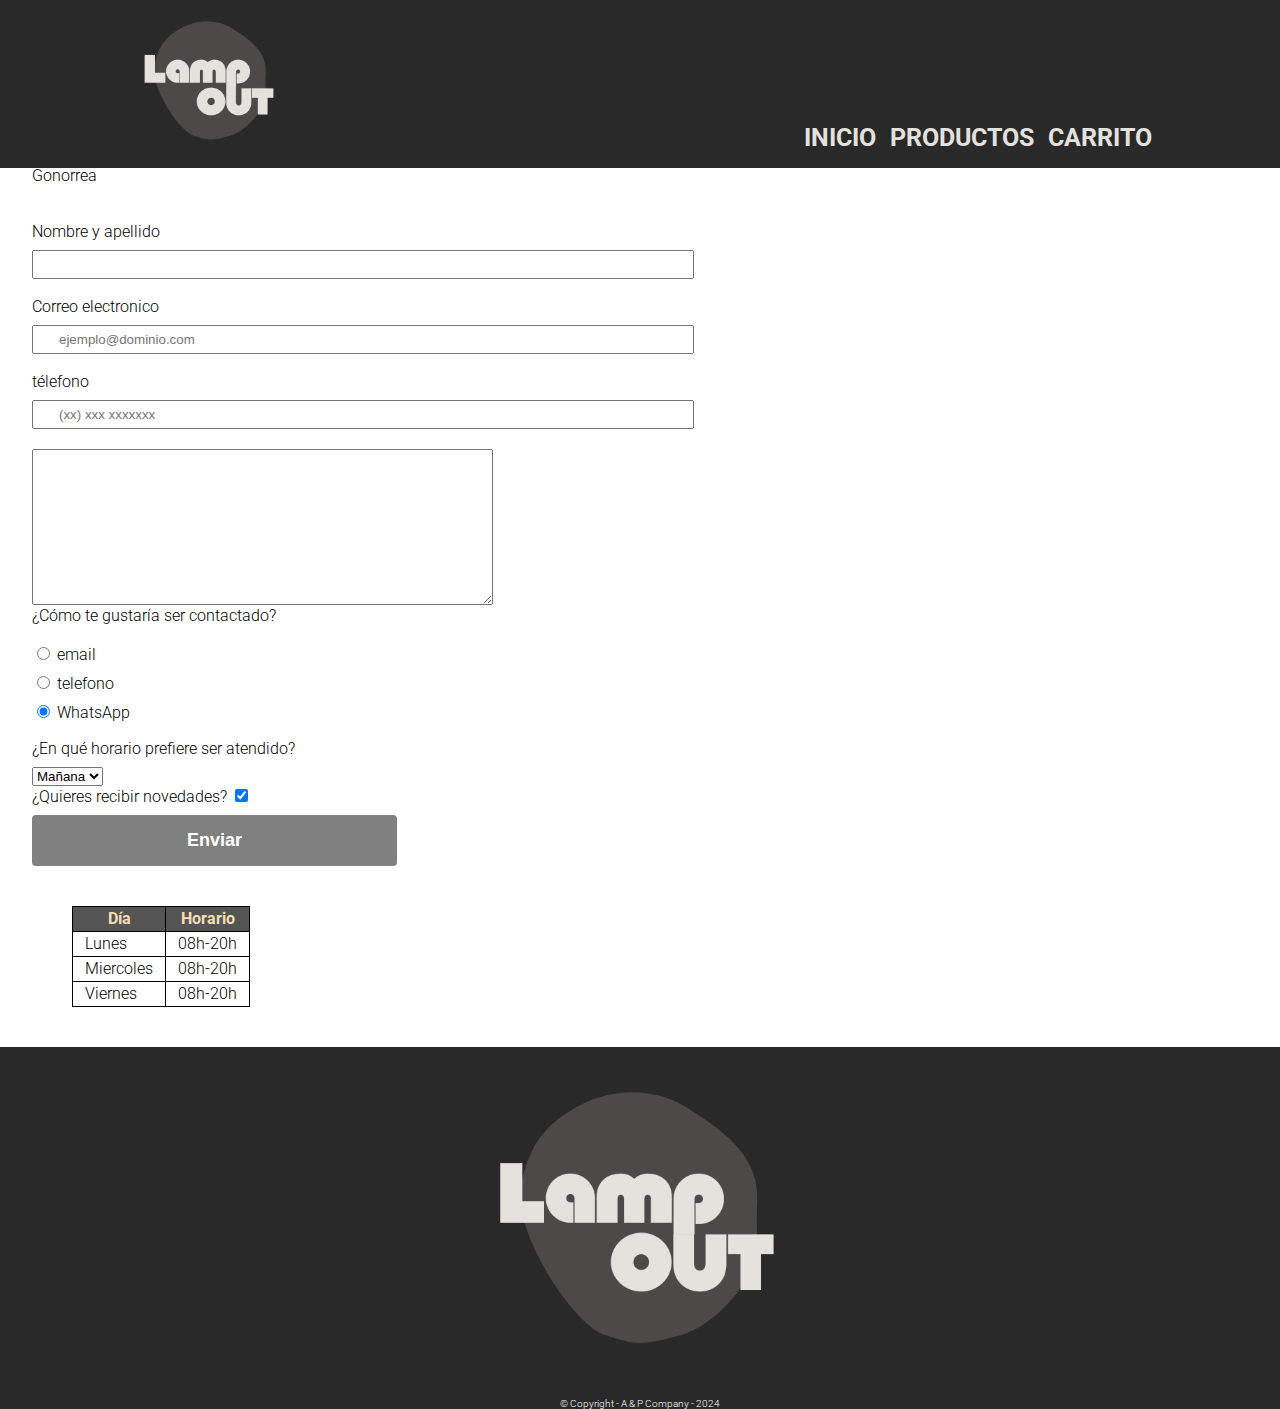
==== contacto.html @ 4027c7b9 "layout feo" ====
<!DOCTYPE html>
<html lang="es">

<head>
    <meta charset="UTF-8">
    <meta name="viewport" content="width=device-width, initial-scale=1.0">
    <title>carrito</title>
    <link rel="stylesheet" href="reset.css">
    <link rel="stylesheet" href="contacto.css">
    <link rel="preconnect" href="https://fonts.googleapis.com">
    <link rel="preconnect" href="https://fonts.gstatic.com" crossorigin>
    <link
        href="https://fonts.googleapis.com/css2?family=Roboto:ital,wght@0,100;0,300;0,400;0,500;0,700;0,900;1,100;1,300;1,400;1,500;1,700;1,900&display=swap"
        rel="stylesheet">
</head>

<body>
    <header>
        <section class="navbar">
            <h1>
                <img id="logo" src="img/Logo1.png" alt="Logo">
            </h1>
            <nav>
                <ul>
                    <li><a href="index.html">Inicio</a></li>
                    <li><a href="productos.html">Productos</a></a></li>
                    <li><a href="contacto.html">carrito</a></a></li>
                </ul>
        </section>
    </header>
    <main>

        <section class="carrito">
            <p>Gonorrea

            </p>

        </section>
        <form action="">
            <label for="nombreApellido">Nombre y apellido</label>
            <input type="text" id="nombreApellido" class="input-padre" required>

            <label for="email">Correo electronico</label>
            <input type="email" id="email" class="input-padre" required placeholder="ejemplo@dominio.com">

            <label for="telefono">télefono</label>
            <input type="tel" id="telefono" class="input-padre" required placeholder="(xx) xxx xxxxxxx">

            <textarea name="mensaje" id="mensaje" cols="55" rows="10" required></textarea>


            <fieldset>
                <legend id="preguntaContacto">¿Cómo te gustaría ser contactado?</legend>

                <label class="checkbx" for="r-email">
                    <input type="radio" name="contacto" id="r-email">
                    email
                </label>


                <label for="r-telefono">
                    <input type="radio" name="contacto" id="r-telefono">
                    telefono
                </label>


                <label for="r-wpp">
                    <input type="radio" name="contacto" id="r-wpp" checked>
                    WhatsApp
                </label>


            </fieldset>

            <fieldset>
                <section class="horaContacto">
                    <legend>¿En qué horario prefiere ser atendido?</legend>
                    <select name="horaContacto" id="">

                        <option value="">Mañana</option>
                        <option value="">Tarde</option>
                        <option value="">Noche</option>
                    </select>
                </section>
            </fieldset>


            <label for="novedades">¿Quieres recibir novedades?
                <input type="checkbox" name="" id="novedades" checked></label>


            <input type="submit" value="Enviar" class="enviar">
        </form>

        <table>
            <thead>
                <tr>
                    <th>Día</th>
                    <th>Horario</th>
                </tr>
            </thead>
            <tbody>
                <tr>
                    <td>Lunes</td>
                    <td>08h-20h</td>
                </tr>
                <tr>
                    <td>Miercoles</td>
                    <td>08h-20h</td>
                </tr>
                <tr>
                    <td>Viernes</td>
                    <td>08h-20h</td>
                </tr>
            </tbody>
        </table>

    </main>
    <footer>
        <img src="img/Logo1.png" alt="">
        <p>© Copyright - A & P Company - 2024</p>

    </footer>

</body>

</html>
---- contacto.css ----
body{
    font-family: "Roboto", sans-serif;
     font-weight: 300;
     font-style: normal;
   
}

footer {
    
    text-align: center;
    color: white;
    font-size: 10px;
    background-color: #292929;
    margin: 0 auto;

}
footer p{
    margin: 0 auto;
}

footer img {
    max-width: 350px;
    max-height: 350px;

}

main {
    width: 95%;
    margin: 0 auto;
}

form {
    margin: 40px 0;
}

form label,
form legend {
    display: block;
    margin: 0 0 10px;
}

.input-padre {
    display: block;
    margin: 0 0 20px;
    padding: 5px 25px;
    width: 50%;
}



.checkbx,
form legend {

    margin: 10px 0;

}

.enviar{

    width: 30%;
    padding: 15px 0px;
    font-size: 18px;
    font-weight: bold;
    color: white;
    background-color: gray;
    border: none;
    border-radius: 4px;
    transition: 0.5s all;
    cursor: pointer;

}
 
.enviar:hover{

background-color: crimson;
-webkit-box-shadow: 0px 5px 6px -3px rgba(0,0,0,0.75);
-moz-box-shadow: 0px 5px 6px -3px rgba(0,0,0,0.75);
box-shadow: 0px 5px 6px -3px rgba(0,0,0,0.75);
transform: scale(0.9);


}

table{

    margin: 40px 40px;

}

thead{
    background: #555555;
    color: wheat;
    font-weight: bold;
   
}

td, th{
border: 0.5px solid black;
padding: 4px 12px;

}

body {
    font-family: "Roboto", sans-serif;
    font-weight: 300;
    font-style: normal;


}



header {
    background-color: #292929;
    padding: 20px, 0px;
}

#logo {
    max-width: 165px;
    max-height: 165px;
}

.navbar {
    position: relative;
    width: 80%;
    margin: 0 auto;
    max-height: 200px;


}

nav {
    position: absolute;
    top: 125px;
    right: 0px;

}

nav li {

    display: inline;
    margin: 0 0 0 10px;

}

nav a {
    text-transform: uppercase;
    color: #e3e2de;
    font-weight: bold;
    font-size: 25px;
    text-decoration: none;


}

nav a:hover {
    color: #d4fe41;
}
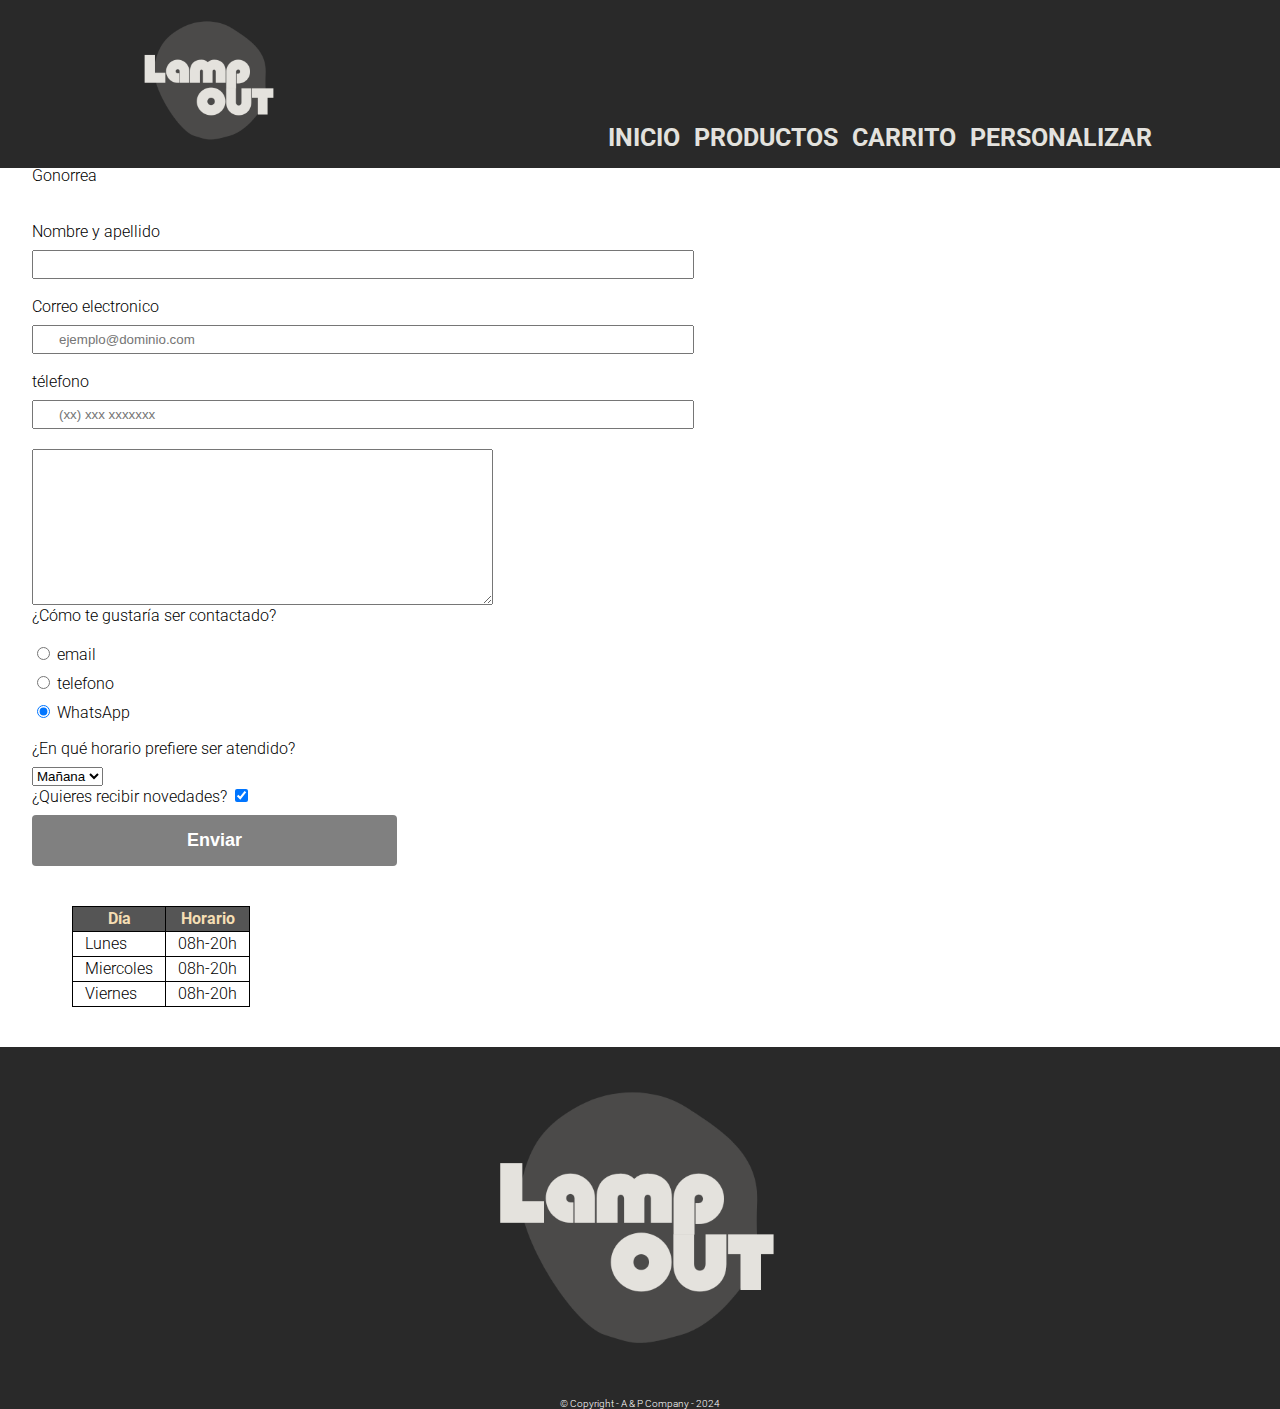
==== commit 2d26bf73: "Enlace a personalizar" ====
--- a/contacto.html
+++ b/contacto.html
@@ -25,6 +25,7 @@
                     <li><a href="index.html">Inicio</a></li>
                     <li><a href="productos.html">Productos</a></a></li>
                     <li><a href="contacto.html">carrito</a></a></li>
+                    <li><a href="lamparas.html">Personalizar</a></li>
                 </ul>
         </section>
     </header>
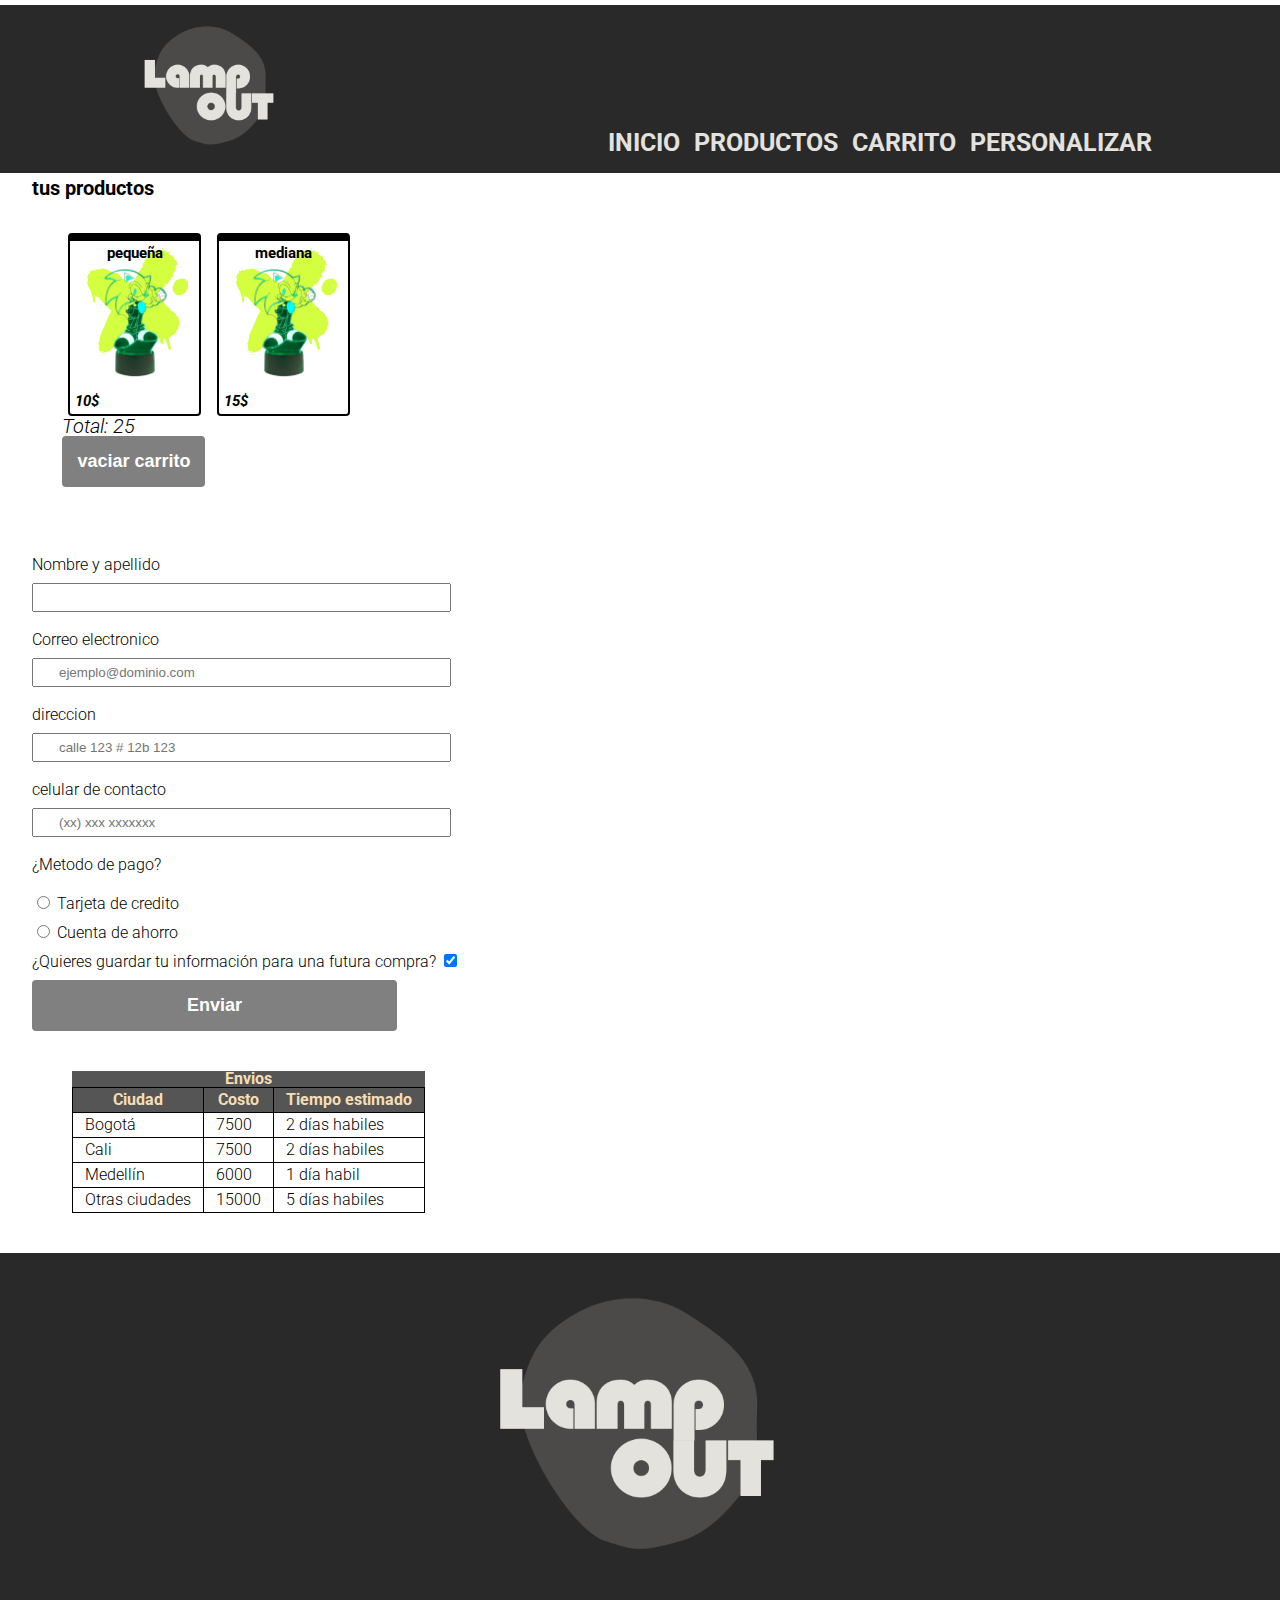
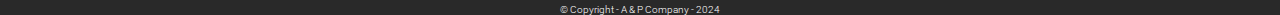
==== commit 21a66c37: "Layout completo farafafa" ====
--- a/contacto.html
+++ b/contacto.html
@@ -1,128 +1,145 @@
-<!DOCTYPE html>
-<html lang="es">
-
-<head>
-    <meta charset="UTF-8">
-    <meta name="viewport" content="width=device-width, initial-scale=1.0">
-    <title>carrito</title>
-    <link rel="stylesheet" href="reset.css">
-    <link rel="stylesheet" href="contacto.css">
-    <link rel="preconnect" href="https://fonts.googleapis.com">
-    <link rel="preconnect" href="https://fonts.gstatic.com" crossorigin>
-    <link
-        href="https://fonts.googleapis.com/css2?family=Roboto:ital,wght@0,100;0,300;0,400;0,500;0,700;0,900;1,100;1,300;1,400;1,500;1,700;1,900&display=swap"
-        rel="stylesheet">
-</head>
-
-<body>
-    <header>
-        <section class="navbar">
-            <h1>
-                <img id="logo" src="img/Logo1.png" alt="Logo">
-            </h1>
-            <nav>
-                <ul>
-                    <li><a href="index.html">Inicio</a></li>
-                    <li><a href="productos.html">Productos</a></a></li>
-                    <li><a href="contacto.html">carrito</a></a></li>
-                    <li><a href="lamparas.html">Personalizar</a></li>
-                </ul>
-        </section>
-    </header>
-    <main>
-
-        <section class="carrito">
-            <p>Gonorrea
-
-            </p>
-
-        </section>
-        <form action="">
-            <label for="nombreApellido">Nombre y apellido</label>
-            <input type="text" id="nombreApellido" class="input-padre" required>
-
-            <label for="email">Correo electronico</label>
-            <input type="email" id="email" class="input-padre" required placeholder="ejemplo@dominio.com">
-
-            <label for="telefono">télefono</label>
-            <input type="tel" id="telefono" class="input-padre" required placeholder="(xx) xxx xxxxxxx">
-
-            <textarea name="mensaje" id="mensaje" cols="55" rows="10" required></textarea>
-
-
-            <fieldset>
-                <legend id="preguntaContacto">¿Cómo te gustaría ser contactado?</legend>
-
-                <label class="checkbx" for="r-email">
-                    <input type="radio" name="contacto" id="r-email">
-                    email
-                </label>
-
-
-                <label for="r-telefono">
-                    <input type="radio" name="contacto" id="r-telefono">
-                    telefono
-                </label>
-
-
-                <label for="r-wpp">
-                    <input type="radio" name="contacto" id="r-wpp" checked>
-                    WhatsApp
-                </label>
-
-
-            </fieldset>
-
-            <fieldset>
-                <section class="horaContacto">
-                    <legend>¿En qué horario prefiere ser atendido?</legend>
-                    <select name="horaContacto" id="">
-
-                        <option value="">Mañana</option>
-                        <option value="">Tarde</option>
-                        <option value="">Noche</option>
-                    </select>
-                </section>
-            </fieldset>
-
-
-            <label for="novedades">¿Quieres recibir novedades?
-                <input type="checkbox" name="" id="novedades" checked></label>
-
-
-            <input type="submit" value="Enviar" class="enviar">
-        </form>
-
-        <table>
-            <thead>
-                <tr>
-                    <th>Día</th>
-                    <th>Horario</th>
-                </tr>
-            </thead>
-            <tbody>
-                <tr>
-                    <td>Lunes</td>
-                    <td>08h-20h</td>
-                </tr>
-                <tr>
-                    <td>Miercoles</td>
-                    <td>08h-20h</td>
-                </tr>
-                <tr>
-                    <td>Viernes</td>
-                    <td>08h-20h</td>
-                </tr>
-            </tbody>
-        </table>
-
-    </main>
-    <footer>
-        <img src="img/Logo1.png" alt="">
-        <p>© Copyright - A & P Company - 2024</p>
-
-    </footer>
-
-</body>
-
+<!DOCTYPE html>
+<html lang="es">
+
+<head>
+    <meta charset="UTF-8">
+    <meta name="viewport" content="width=device-width, initial-scale=1.0">
+    <title>carrito</title>
+    <link rel="stylesheet" href="reset.css">
+    <link rel="stylesheet" href="contacto.css">
+    <link rel="preconnect" href="https://fonts.googleapis.com">
+    <link rel="preconnect" href="https://fonts.gstatic.com" crossorigin>
+    <link
+        href="https://fonts.googleapis.com/css2?family=Roboto:ital,wght@0,100;0,300;0,400;0,500;0,700;0,900;1,100;1,300;1,400;1,500;1,700;1,900&display=swap"
+        rel="stylesheet">
+</head>
+
+<body>
+    <header>
+        <section class="navbar">
+            <h1>
+                <img id="logo" src="img/Logo1.png" alt="Logo">
+            </h1>
+            <nav>
+                <ul>
+                    <li><a href="index.html">Inicio</a></li>
+                    <li><a href="productos.html">Productos</a></a></li>
+                    <li><a href="contacto.html">carrito</a></a></li>
+                    <li><a href="lamparas.html">Personalizar</a></li>
+                </ul>
+        </section>
+    </header>
+    <main>
+
+        <section class="carrito">
+            <h1>
+                tus productos
+            </h1>
+            <ul class="catalogo">
+              
+                <li>
+                    <h2>pequeña</h2>
+                   <img src="img/LLD4.png" alt="">
+                    <p class="detalles">
+                    <p class="valor">10$</p>
+                    </p>
+                </li>
+                <li>
+                    <h2>mediana</h2>
+                   <img src="img/LLD4.png" alt="">
+                    <p class="detalles">
+                    <p class="valor">15$</p>
+                    </p>
+                </li>
+                <p>Total: 25</p>
+                <input type="submit" value="vaciar carrito" class="clean">
+                
+            </ul>
+
+
+            <form action="">
+                <label for="nombreApellido">Nombre y apellido</label>
+                <input type="text" id="nombreApellido" class="input-padre" required>
+
+                <label for="email">Correo electronico</label>
+                <input type="email" id="email" class="input-padre" required placeholder="ejemplo@dominio.com">
+
+                <label for="telefono">direccion</label>
+                <input type="tel" id="telefono" class="input-padre" required placeholder="calle 123 # 12b 123">
+                <label for="telefono">celular de contacto</label>
+                <input type="tel" id="telefono" class="input-padre" required placeholder="(xx) xxx xxxxxxx">
+
+
+
+
+                <fieldset>
+                    <legend id="preguntaContacto">¿Metodo de pago?</legend>
+
+                    <label class="checkbx" for="r-tarjetaCredito">
+                        <input type="radio" name="contacto" id="r-email">
+                        Tarjeta de credito
+                    </label>
+
+
+                    <label for="r-telefono">
+                        <input type="radio" name="contacto" id="r-cuentaAhorro">
+                        Cuenta de ahorro
+                    </label>
+
+                </fieldset>
+
+               
+
+                <label for="novedades">¿Quieres guardar tu información para una futura compra?
+                    <input type="checkbox" name="" id="novedades" checked></label>
+
+
+                <input type="submit" value="Enviar" class="enviar">
+            </form>
+
+        </section>
+
+
+        <table>
+            <caption>Envios</caption>
+            <thead>
+                <tr>
+                    <th>Ciudad</th>
+                    <th>Costo</th>
+                    <th>Tiempo estimado</th>
+                </tr>
+            </thead>
+            <tbody>
+                <tr>
+                    <td>Bogotá</td>
+                    <td>7500</td>
+                    <td>2 días habiles</td>
+                </tr>
+                <tr>
+                    <td>Cali</td>
+                    <td>7500</td>
+                    <td>2 días habiles</td>
+                </tr>
+                <tr>
+                    <td>Medellín</td>
+                    <td>6000</td>
+                    <td>1 día habil</td>
+                </tr>
+                <tr>
+                    <td>Otras ciudades</td>
+                    <td>15000</td>
+                    <td>5 días habiles</td>
+                </tr>
+            </tbody>
+        </table>
+
+    </main>
+    <footer>
+        <img src="img/Logo1.png" alt="">
+        <p>© Copyright - A & P Company - 2024</p>
+
+    </footer>
+
+</body>
+
 </html>--- a/contacto.css
+++ b/contacto.css
@@ -1,160 +1,281 @@
-body{
-    font-family: "Roboto", sans-serif;
-     font-weight: 300;
-     font-style: normal;
-   
-}
-
-footer {
-    
-    text-align: center;
-    color: white;
-    font-size: 10px;
-    background-color: #292929;
-    margin: 0 auto;
-
-}
-footer p{
-    margin: 0 auto;
-}
-
-footer img {
-    max-width: 350px;
-    max-height: 350px;
-
-}
-
-main {
-    width: 95%;
-    margin: 0 auto;
-}
-
-form {
-    margin: 40px 0;
-}
-
-form label,
-form legend {
-    display: block;
-    margin: 0 0 10px;
-}
-
-.input-padre {
-    display: block;
-    margin: 0 0 20px;
-    padding: 5px 25px;
-    width: 50%;
-}
-
-
-
-.checkbx,
-form legend {
-
-    margin: 10px 0;
-
-}
-
-.enviar{
-
-    width: 30%;
-    padding: 15px 0px;
-    font-size: 18px;
-    font-weight: bold;
-    color: white;
-    background-color: gray;
-    border: none;
-    border-radius: 4px;
-    transition: 0.5s all;
-    cursor: pointer;
-
-}
- 
-.enviar:hover{
-
-background-color: crimson;
--webkit-box-shadow: 0px 5px 6px -3px rgba(0,0,0,0.75);
--moz-box-shadow: 0px 5px 6px -3px rgba(0,0,0,0.75);
-box-shadow: 0px 5px 6px -3px rgba(0,0,0,0.75);
-transform: scale(0.9);
-
-
-}
-
-table{
-
-    margin: 40px 40px;
-
-}
-
-thead{
-    background: #555555;
-    color: wheat;
-    font-weight: bold;
-   
-}
-
-td, th{
-border: 0.5px solid black;
-padding: 4px 12px;
-
-}
-
-body {
-    font-family: "Roboto", sans-serif;
-    font-weight: 300;
-    font-style: normal;
-
-
-}
-
-
-
-header {
-    background-color: #292929;
-    padding: 20px, 0px;
-}
-
-#logo {
-    max-width: 165px;
-    max-height: 165px;
-}
-
-.navbar {
-    position: relative;
-    width: 80%;
-    margin: 0 auto;
-    max-height: 200px;
-
-
-}
-
-nav {
-    position: absolute;
-    top: 125px;
-    right: 0px;
-
-}
-
-nav li {
-
-    display: inline;
-    margin: 0 0 0 10px;
-
-}
-
-nav a {
-    text-transform: uppercase;
-    color: #e3e2de;
-    font-weight: bold;
-    font-size: 25px;
-    text-decoration: none;
-
-
-}
-
-nav a:hover {
-    color: #d4fe41;
-}
-
-
+body{
+    font-family: "Roboto", sans-serif;
+     font-weight: 300;
+     font-style: normal;
+   
+}
+
+footer {
+    
+    text-align: center;
+    color: white;
+    font-size: 10px;
+    background-color: #292929;
+    margin: 0 auto;
+
+}
+footer p{
+    margin: 0 auto;
+}
+
+footer img {
+    max-width: 350px;
+    max-height: 350px;
+
+}
+
+main {
+    width: 95%;
+    margin: 0 auto;
+}
+
+.catalogo {
+    width: 95%;
+    margin: 0 auto;
+    padding: 30px;
+
+}
+
+.catalogo li {
+    background-image: url("img/prodBG.png");
+    background-size: contain;
+    background-repeat: no-repeat;
+    display: inline-block;
+    text-align: center;
+    vertical-align: top;
+    margin: 0 .5%;
+    padding: 5px 5px;
+    box-sizing: border-box;
+    border-color: black;
+    border-width: 2px;
+    border-top-width: 8px;
+    border-style: solid;
+    border-radius: 4px;
+    transition: 0.5s all;
+}
+
+ h1{
+    font-size: 20px;
+    margin: 5px 5px 5px 0px;
+    font-weight: bold;
+}
+
+.catalogo p {
+    margin: 0 auto;
+}
+
+ul p{
+    display: flex;
+    justify-content: first baseline;
+    margin-bottom: 15px;
+    font-size: 20px;
+    font-style: italic;
+}
+
+.catalogo img {
+    max-height: 120px;
+}
+
+.catalogo li:hover {
+   
+    -webkit-box-shadow: 0px 10px 12px -6px rgba(0, 0, 0, 0.75);
+    -moz-box-shadow: 0px 10px 12px -6px rgba(0, 0, 0, 0.75);
+    box-shadow: 0px 10px 12px -6px rgba(0, 0, 0, 0.75);
+
+}
+.catalogo h2 {
+    font-size: 15px;
+    font-weight: bold;
+
+}
+
+.personalizar h2 {
+    margin-top: 10px;
+    text-align: center;
+    font-size: 25px;
+    font-weight: bold;
+
+}
+
+#catalogo h2 {
+    margin-top: 10px;
+    margin-bottom: 10px;
+    text-align: center;
+    font-size: 15px;
+    font-weight: bold;
+
+}
+
+
+
+.catalogo .valor {
+    font-size: 15px;
+    font-weight: bold;
+    font-style: italic;
+    margin-top: 10px;
+
+}
+
+.clean{display: flex;
+justify-content: flex-end;
+    width: auto;
+    padding: 15px 15px;
+    font-size: 18px;
+    font-weight: bold;
+    color: white;
+    background-color: gray;
+    border: none;
+    border-radius: 4px;
+    transition: 0.5s all;
+    cursor: pointer;
+
+}
+ 
+.clean:hover{
+
+background-color: crimson;
+-webkit-box-shadow: 0px 5px 6px -3px rgba(0,0,0,0.75);
+-moz-box-shadow: 0px 5px 6px -3px rgba(0,0,0,0.75);
+box-shadow: 0px 5px 6px -3px rgba(0,0,0,0.75);
+transform: scale(0.9);
+
+
+}
+
+form {
+    display: block;
+    justify-content: left;
+    margin: 40px 0;
+}
+
+form label,
+form legend {
+    display: block;
+    margin: 0 0 10px;
+}
+
+.input-padre {
+    display: block;
+    margin: 0 0 20px;
+    padding: 5px 25px;
+    width: 30%;
+}
+
+
+
+.checkbx,
+form legend {
+
+    margin: 10px 0;
+
+}
+
+.enviar{
+
+    width: 30%;
+    padding: 15px 0px;
+    font-size: 18px;
+    font-weight: bold;
+    color: white;
+    background-color: gray;
+    border: none;
+    border-radius: 4px;
+    transition: 0.5s all;
+    cursor: pointer;
+
+}
+ 
+.enviar:hover{
+
+background-color: crimson;
+-webkit-box-shadow: 0px 5px 6px -3px rgba(0,0,0,0.75);
+-moz-box-shadow: 0px 5px 6px -3px rgba(0,0,0,0.75);
+box-shadow: 0px 5px 6px -3px rgba(0,0,0,0.75);
+transform: scale(0.9);
+
+
+}
+
+table{
+
+    margin: 40px 40px;
+
+}
+
+thead{
+    background: #555555;
+    color: wheat;
+    font-weight: bold;
+   
+}
+caption{
+    background: #555555;
+    color: wheat;
+    font-weight: bold;
+    margin: 0 auto;
+}
+
+td, th{
+border: 0.5px solid black;
+padding: 4px 12px;
+
+}
+
+body {
+    font-family: "Roboto", sans-serif;
+    font-weight: 300;
+    font-style: normal;
+
+
+}
+
+
+
+header {
+    background-color: #292929;
+    padding: 20px, 0px;
+}
+
+#logo {
+    max-width: 165px;
+    max-height: 165px;
+}
+
+.navbar {
+    position: relative;
+    width: 80%;
+    margin: 0 auto;
+    max-height: 200px;
+
+
+}
+
+nav {
+    position: absolute;
+    top: 125px;
+    right: 0px;
+
+}
+
+nav li {
+
+    display: inline;
+    margin: 0 0 0 10px;
+
+}
+
+nav a {
+    text-transform: uppercase;
+    color: #e3e2de;
+    font-weight: bold;
+    font-size: 25px;
+    text-decoration: none;
+
+
+}
+
+nav a:hover {
+    color: #d4fe41;
+}
+
+
